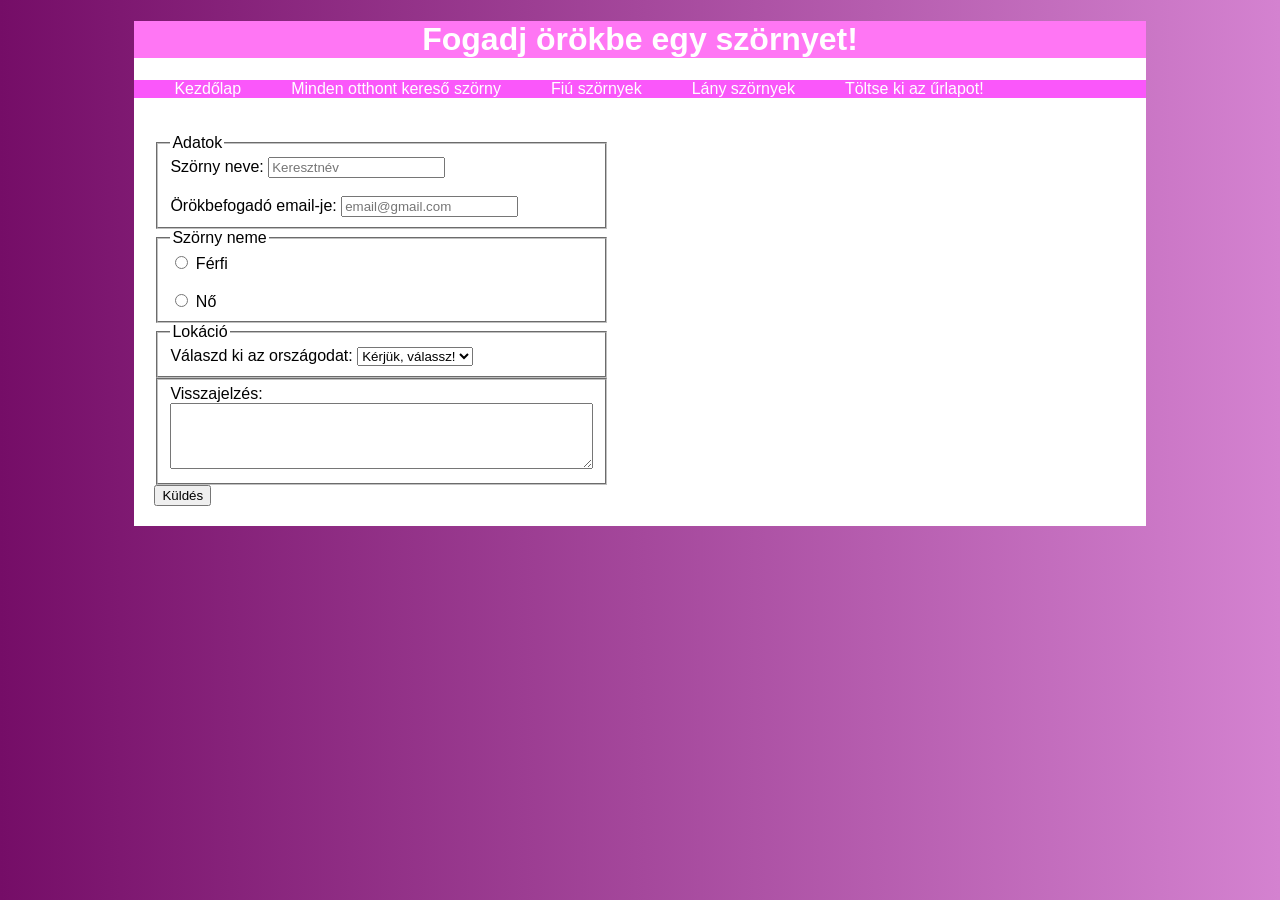
==== urlap.html @ b19d19d5 "css+urlap" ====
<!DOCTYPE html>
<html lang="hu">
<head>
    <meta charset="UTF-8">
    <meta name="viewport" content="width=device-width, initial-scale=1.0">
    <meta name="keywords" content="szornyek">
    <meta name="description" content="szornyek">
    <meta name="author" content="Kiss Virág">
    <link rel="stylesheet" href="style.css">
    <title>Kiss Virág</title>
</head>
<body>
    <main>
        <header>
            <h1>Fogadj örökbe egy szörnyet!</h1>
        </header>

         <nav>
            <ul>
                <li><a href="index.html">Kezdőlap</a></li>
                <li><a href="index.html">Minden otthont kereső szörny</a></li>
                <li><a href="#">Fiú szörnyek</a></li>
                <li><a href="#">Lány szörnyek</a></li>
                <li><a href="urlap.html">Töltse ki az űrlapot!</a></li>
            </ul>
        </nav>

        <article>
             <form >
                <fieldset>
                    <legend>Adatok</legend>
                
                    <div class="nev">
                        <label for="nev">Szörny neve: </label>
                        <input type="text" id="nev" name="nev" placeholder="Keresztnév">
                    </div>

                    <br>

                    <div class="email">
                        <label for="email">Örökbefogadó email-je: </label>
                        <input type="email" name="email" id="email" placeholder="email@gmail.com">
                    </div>

                </fieldset>

                <fieldset class="nem">
                    <legend>Szörny neme</legend>
                
                    <div class="nem">
                        <input type="radio" id="nem" name="nem" value="nem">
                        <label for="nem">Férfi </label>
                    </div>

                    <br>

                    <div class="nem">
                        <input type="radio" id="nem" name="nem" value="nem">
                        <label for="nem">Nő</label>
                    </div>
                
                </fieldset>

                <fieldset class="lokacio">
                    <legend>Lokáció</legend>
                    
                    <label for="orszag">Válaszd ki az országodat: </label>
                    <select name="orszag" id="orszag">
                        <option value="" disabled selected> Kérjük, válassz!</option>
                        <option value="hu">Magyarország</option>
                        <option value="IT">Olaszország</option>
                        <option value="SW">Svájc</option>
                        <option value="AT">Ausztria</option>
                        <option value="DE">Németország</option>
                        <option value="RO">Románia</option>
                        <option value="SK">Szlovákia</option>
                    </select>

                </fieldset>

                <fieldset>
                    <label for="review">Visszajelzés:</label><br>
                    <textarea id="review" name="review" rows="4" cols="50">
                    </textarea>
                </fieldset>
                
                <div class="submit">
                    <input type="submit" value="Küldés">
                </div>
            </form>
        </article>
    </main>
</body>
</html>
---- style.css ----
*{
    box-sizing: border-box;
}

body{
    background: linear-gradient(
        to right,
        rgb(117, 13, 103),
        rgb(212, 130, 208)
      );
      font-family: 'Lucida Sans', 'Lucida Sans Regular', 'Lucida Grande', 'Lucida Sans Unicode', Geneva, Verdana, sans-serif;
}

main{
    background-color: white;
    width: 80%;
    margin: auto;
}

header{
    background-color: rgb(255, 118, 244);
    color: rgb(255, 255, 255);
}

header h1{
    text-align: center;
}

img{
    width: 33%;
}

nav{
    background-color: rgb(250, 87, 250);
}

nav ul{
    display: flex;
    flex-direction: row;
    gap: 50px;
    flex-wrap: wrap;
}

nav a:hover{
    color: rgb(73, 1, 80);
}

nav ul li{
list-style: none;
}

nav ul li a{
    text-decoration: none;
    color: white;
}

article{
    padding: 20px;
    display: flex;
    flex-direction: row;
    flex-wrap: wrap;
    gap: 10px;
    justify-content: space-between;
}

article div{
    flex: 0 0 20%;
}

div h1{
    margin: auto;
}

div img{
    margin: auto;
}

.kartya{
    box-shadow: 2px 2px;
    border: 1px solid rgba(73, 70, 70, 0.507);
    padding: 5px;
    border-radius: 10px;
    text-align: center;
}

button{
    color: white;
    background: linear-gradient(
        to right,
        rgb(117, 13, 103),
        rgb(212, 130, 208)
      );
    border: 1px solid rgb(255, 255, 255);
    border-radius: 15px;
}

@media screen and (max-width:1000px) {
    main{
        display: flex;
        flex-direction: column;
        flex-wrap: wrap;
    }
}

@media screen and (max-width:750px) {
    main{
        display: flex;
        flex-direction: column;
        flex-wrap: wrap;
    }
}
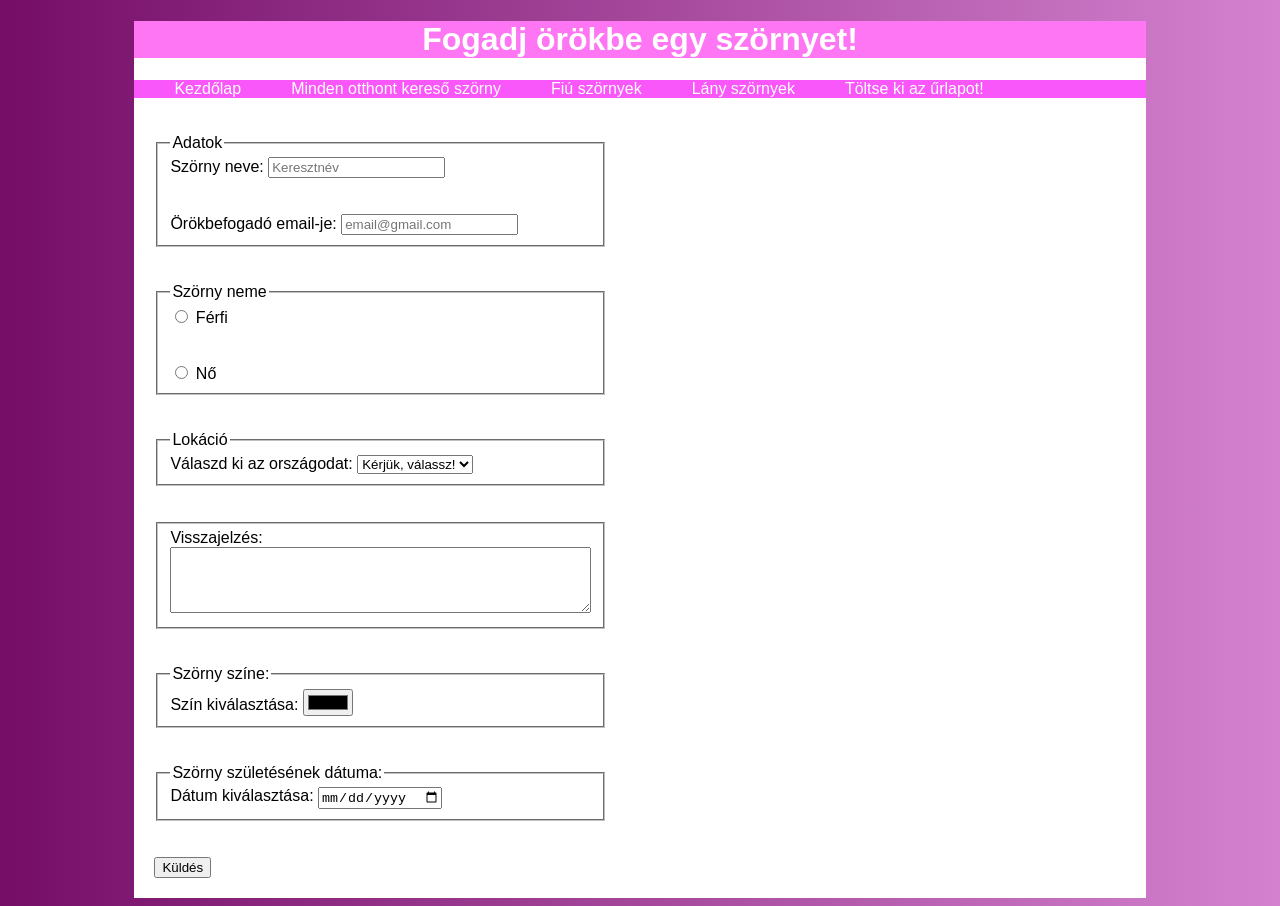
==== commit a6031d80: "uj elemek kiprobalasa" ====
--- a/urlap.html
+++ b/urlap.html
@@ -35,7 +35,7 @@
                         <input type="text" id="nev" name="nev" placeholder="Keresztnév">
                     </div>
 
-                    <br>
+                    <br><br>
 
                     <div class="email">
                         <label for="email">Örökbefogadó email-je: </label>
@@ -43,24 +43,24 @@
                     </div>
 
                 </fieldset>
-
+                <br><br>
                 <fieldset class="nem">
                     <legend>Szörny neme</legend>
                 
                     <div class="nem">
-                        <input type="radio" id="nem" name="nem" value="nem">
+                        <input type="radio" id="nem1" name="nem" value="nem">
                         <label for="nem">Férfi </label>
                     </div>
 
-                    <br>
+                    <br><br>
 
                     <div class="nem">
-                        <input type="radio" id="nem" name="nem" value="nem">
+                        <input type="radio" id="nem2" name="nem" value="nem">
                         <label for="nem">Nő</label>
                     </div>
                 
                 </fieldset>
-
+                <br><br>
                 <fieldset class="lokacio">
                     <legend>Lokáció</legend>
                     
@@ -77,12 +77,29 @@
                     </select>
 
                 </fieldset>
-
+                <br><br>
                 <fieldset>
                     <label for="review">Visszajelzés:</label><br>
                     <textarea id="review" name="review" rows="4" cols="50">
                     </textarea>
                 </fieldset>
+
+                <br><br>
+
+                <fieldset>
+                    <legend>Szörny színe:</legend>
+                        <label for="szin">Szín kiválasztása:</label>
+                        <input type="color" id="szin" name="szin">
+                </fieldset>
+
+                <br><br>
+
+                <fieldset>
+                    <legend>Szörny születésének dátuma:</legend>
+                        <label for="datum">Dátum kiválasztása:</label>
+                        <input type="date" id="datum" name="datum">
+                </fieldset>
+                <br><br>
                 
                 <div class="submit">
                     <input type="submit" value="Küldés">
